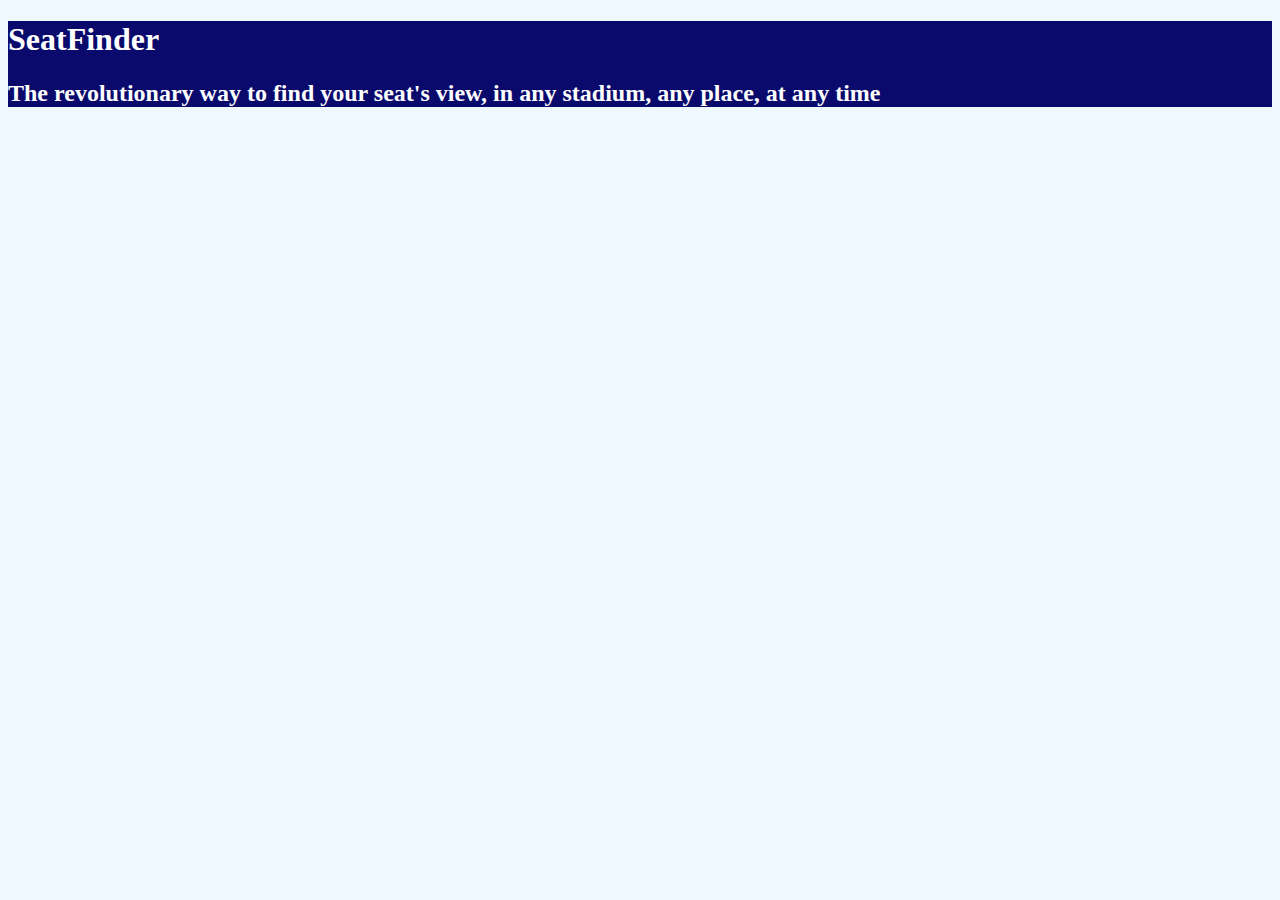
==== index.html @ 0c9328cb "Add files via upload" ====
<!DOCTYPE html>
<html lang="en">
<head>
    <meta charset="UTF-8">
    <meta http-equiv="X-UA-Compatible" content="IE=edge">
    <meta name="viewport" content="width=device-width, initial-scale=1.0">
    <title>SeatFinder | Choose a Seat</title>
    <link rel="stylesheet" href="css/styles.css">
</head>
<body>
<div class="hero">
        <h1>SeatFinder</h1>
    
        <h2>The revolutionary way to find your seat's view, in any stadium, any place, at any time</h2>
</div>    
</body>
</html>
---- css/styles.css ----
body {
    background-color: aliceblue;
}
.hero {
    background-color: rgb(10, 10, 109);
    color: white;
}
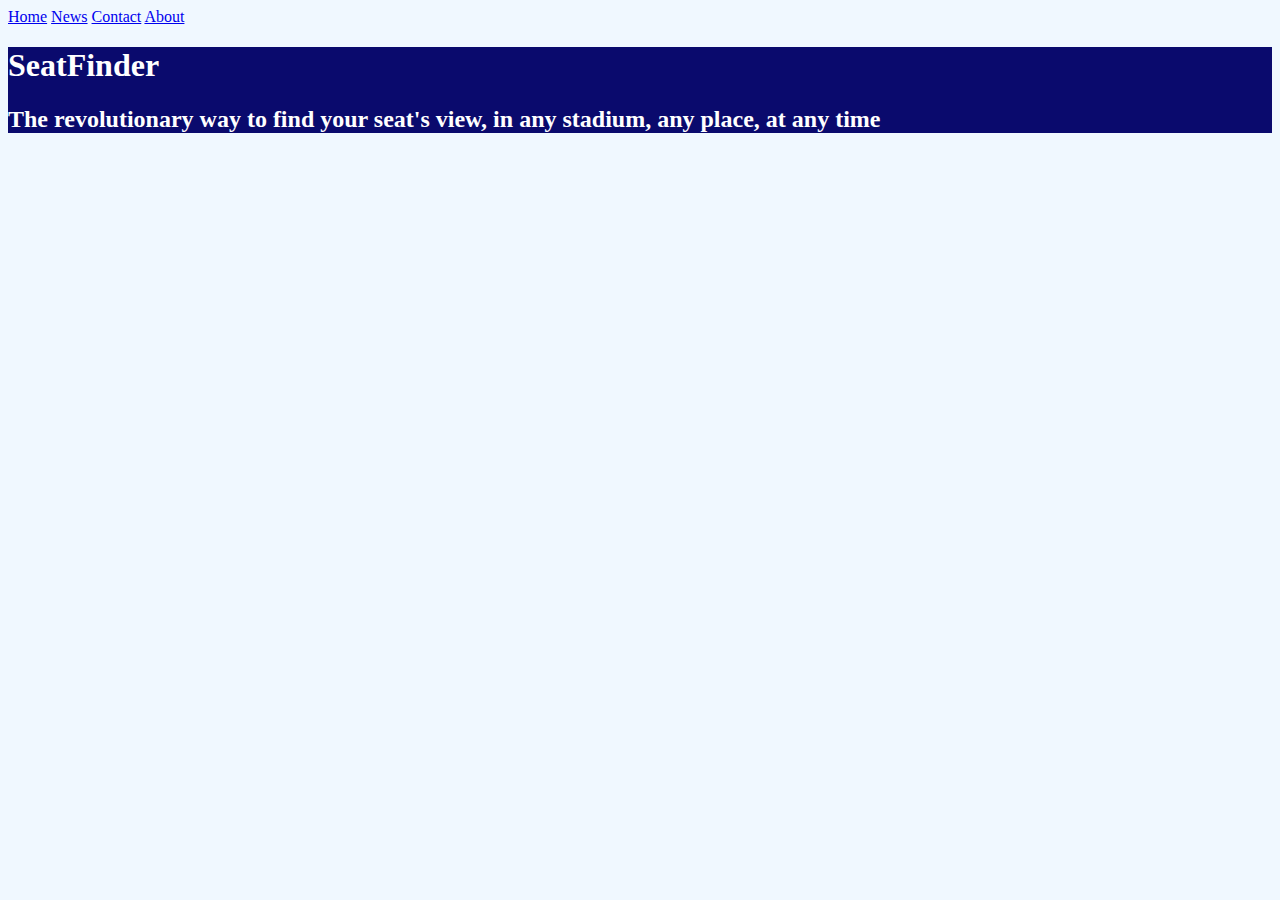
==== commit 7a6bcb4a: "Update index.html" ====
--- a/index.html
+++ b/index.html
@@ -8,10 +8,16 @@
     <link rel="stylesheet" href="css/styles.css">
 </head>
 <body>
+<div class="topnav">
+  <a class="active" href="#home">Home</a>
+  <a href="#news">News</a>
+  <a href="#contact">Contact</a>
+  <a href="#about">About</a>
+</div>
 <div class="hero">
         <h1>SeatFinder</h1>
     
         <h2>The revolutionary way to find your seat's view, in any stadium, any place, at any time</h2>
 </div>    
 </body>
-</html>+</html>
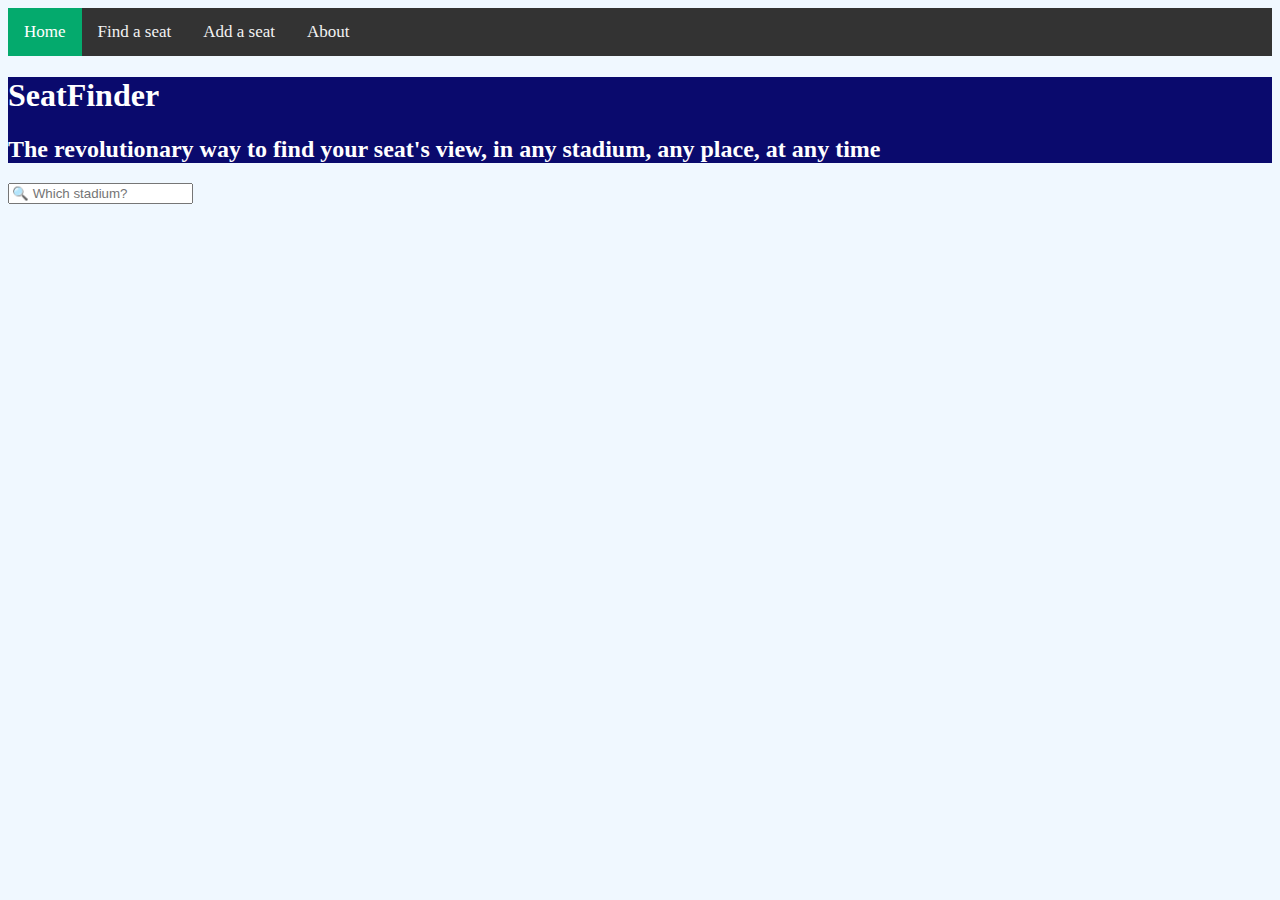
==== commit d365928d: "Update index.html" ====
--- a/index.html
+++ b/index.html
@@ -6,18 +6,27 @@
     <meta name="viewport" content="width=device-width, initial-scale=1.0">
     <title>SeatFinder | Choose a Seat</title>
     <link rel="stylesheet" href="css/styles.css">
+    <script src="script.js" defer></script>
 </head>
 <body>
-<div class="topnav">
-  <a class="active" href="#home">Home</a>
-  <a href="#news">News</a>
-  <a href="#contact">Contact</a>
-  <a href="#about">About</a>
-</div>
-<div class="hero">
+    <div class="topnav">
+        <a class="active" href="index.html">Home</a>
+        <a href=>Find a seat</a>
+        <a href="#contact">Add a seat</a>
+        <a href="#about">About</a>
+    </div>
+    <div class="hero">
         <h1>SeatFinder</h1>
-    
         <h2>The revolutionary way to find your seat's view, in any stadium, any place, at any time</h2>
-</div>    
+    </div>
+
+    <div class="search-bar">
+        <input id="search" type="search" placeholder="&#x1F50D; Which stadium?" />
+    </div>
+
+    <main class="container">
+        <div class="search-display"></div> <!-- Container for displaying results -->
+        <div class="posts-container"></div>
+    </main>    
 </body>
 </html>
--- a/css/styles.css
+++ b/css/styles.css
@@ -4,4 +4,31 @@
 .hero {
     background-color: rgb(10, 10, 109);
     color: white;
-}+}
+/* Add a black background color to the top navigation */
+.topnav {
+  background-color: #333;
+  overflow: hidden;
+}
+
+/* Style the links inside the navigation bar */
+.topnav a {
+  float: left;
+  color: #f2f2f2;
+  text-align: center;
+  padding: 14px 16px;
+  text-decoration: none;
+  font-size: 17px;
+}
+
+/* Change the color of links on hover */
+.topnav a:hover {
+  background-color: #ddd;
+  color: black;
+}
+
+/* Add a color to the active/current link */
+.topnav a.active {
+  background-color: #04AA6D;
+  color: white;
+}
